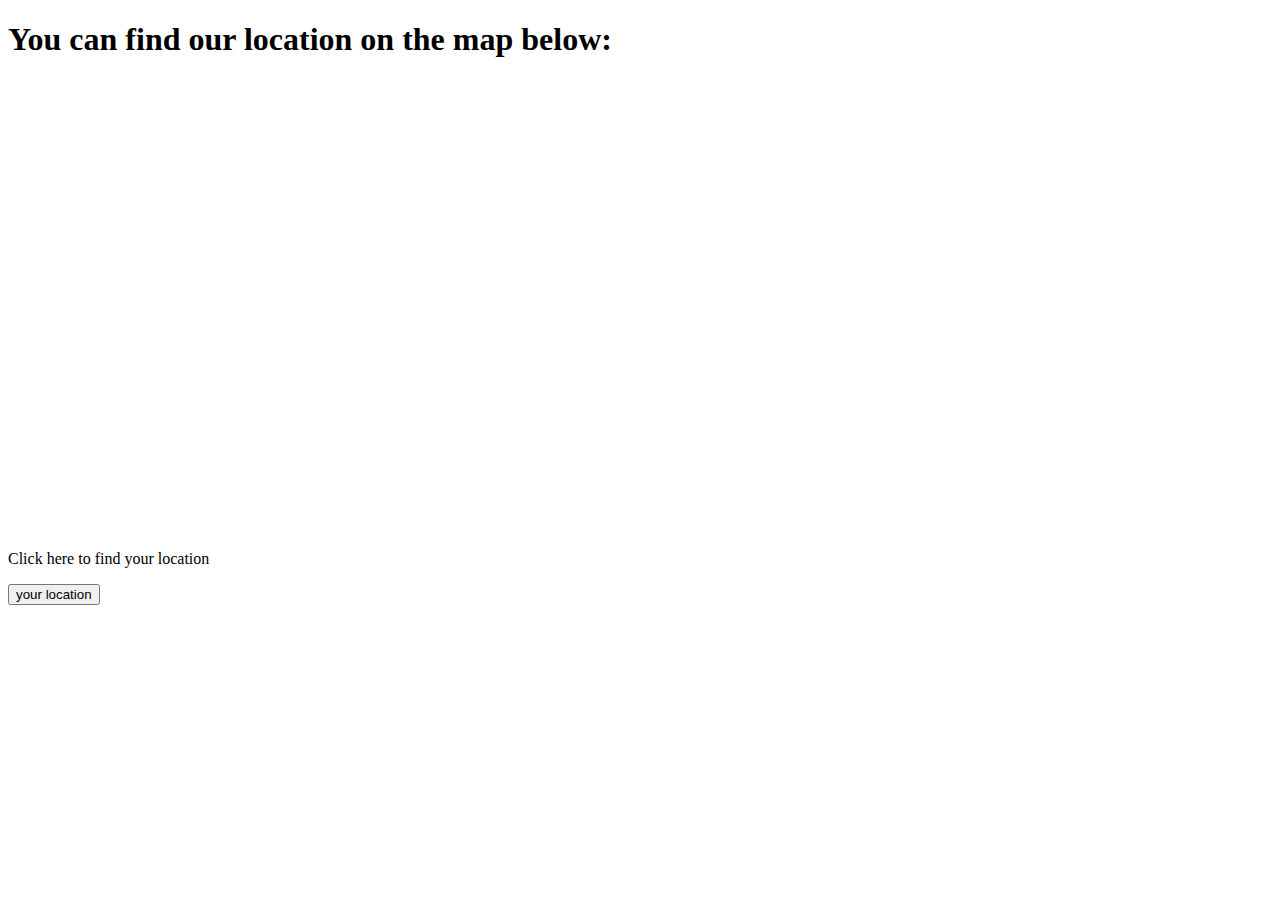
==== maps.html @ b715766d "init" ====
<!DOCTYPE html>
<html lang="en">
<head>
    <meta charset="UTF-8">
    <meta http-equiv="X-UA-Compatible" content="IE=edge">
    <meta name="viewport" content="width=device-width, initial-scale=1.0">
    <title>Map</title>
    <link rel="icon" href="logo3.png">
</head>
<body>
    <h1>You can find our location on the map below:</h1>
    <iframe id="mapholder" src="https://www.google.com/maps/embed?pb=!1m18!1m12!1m3!1d1004.8299248178553!2d23.387505860890688!3d42.657504388019674!2m3!1f0!2f0!3f0!3m2!1i1024!2i768!4f13.1!3m3!1m2!1s0x40aa868a6c82fc05%3A0xed9dd2cc56a95d15!2z0KPQvdC40LLQtdGA0YHQuNGC0LXRgiDQv9C-INCx0LjQsdC70LjQvtGC0LXQutC-0LfQvdCw0L3QuNC1INC4INC40L3RhNC-0YDQvNCw0YbQuNC-0L3QvdC4INGC0LXRhdC90L7Qu9C-0LPQuNC4!5e0!3m2!1sbg!2sbg!4v1670672319266!5m2!1sbg!2sbg" width="600" height="450" style="border:0;" allowfullscreen="" loading="lazy" referrerpolicy="no-referrer-when-downgrade"></iframe>
    <p id="demo">Click here to find your location</p>
    <button onclick="getLocation()">your location</button>
    <div id="mapholder"></div>
    <script src="getLocation.js"></script>
</body>
</html>
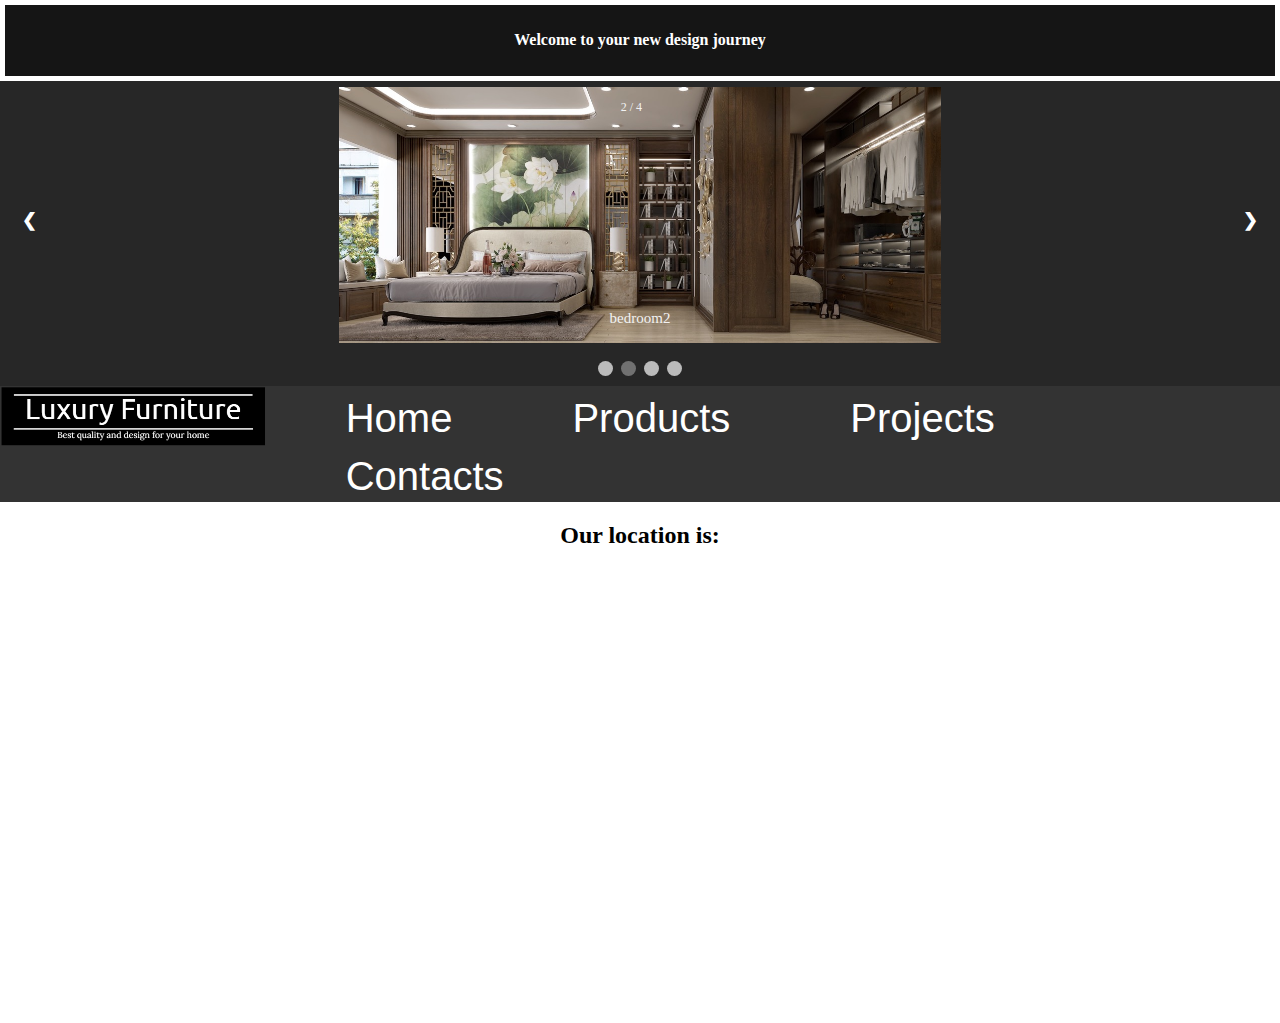
==== commit 873933cf: "init" ====
--- a/maps.html
+++ b/maps.html
@@ -6,13 +6,103 @@
     <meta name="viewport" content="width=device-width, initial-scale=1.0">
     <title>Map</title>
     <link rel="icon" href="logo3.png">
+    <link rel="stylesheet" href="style.css"> <!--link to css-->
+    <link rel="stylesheet" href="styleCarousel.css">
+    <link rel="preconnect" href="https://fonts.googleapis.com"> <!--link to google font-->
+    <link rel="stylesheet" href="dropDown.css">
+    <link rel="icon" href="logo3.png">
+    <link rel="stylesheet" href="map.css">
 </head>
 <body>
-    <h1>You can find our location on the map below:</h1>
-    <iframe id="mapholder" src="https://www.google.com/maps/embed?pb=!1m18!1m12!1m3!1d1004.8299248178553!2d23.387505860890688!3d42.657504388019674!2m3!1f0!2f0!3f0!3m2!1i1024!2i768!4f13.1!3m3!1m2!1s0x40aa868a6c82fc05%3A0xed9dd2cc56a95d15!2z0KPQvdC40LLQtdGA0YHQuNGC0LXRgiDQv9C-INCx0LjQsdC70LjQvtGC0LXQutC-0LfQvdCw0L3QuNC1INC4INC40L3RhNC-0YDQvNCw0YbQuNC-0L3QvdC4INGC0LXRhdC90L7Qu9C-0LPQuNC4!5e0!3m2!1sbg!2sbg!4v1670672319266!5m2!1sbg!2sbg" width="600" height="450" style="border:0;" allowfullscreen="" loading="lazy" referrerpolicy="no-referrer-when-downgrade"></iframe>
-    <p id="demo">Click here to find your location</p>
-    <button onclick="getLocation()">your location</button>
-    <div id="mapholder"></div>
-    <script src="getLocation.js"></script>
+        <!-- firstline -->
+    <div id="firstLine" >
+         <h4>Welcome to your new design journey</h4>
+    </div>
+   
+      <!-- Header -->
+    <div class="header">
+        <div class="slideshow-container">
+ 
+             <div class="mySlides animation">
+               <div class="numbertext">1 / 4</div>
+               <img src="livingroom1.jpeg" style="height:20vw">
+               <div class="text">livingroom1</div>
+             </div>
+             
+             <div class="mySlides animation">
+               <div class="numbertext">2 / 4</div>
+               <img src="bedroom2.jpg" style="height:20vw">
+               <div class="text">bedroom2</div>
+             </div>
+             
+             <div class="mySlides animation">
+               <div class="numbertext">3 / 4</div>
+               <img src="design3.jpg" style="height:20vw">
+               <div class="text">design3</div>
+             </div>
+ 
+             <div class="mySlides animation">
+                 <div class="numbertext">4 / 4</div>
+                 <img src="kitchen4.jfif" style="height:20vw">
+                 <div class="text">kitchen4</div>
+             </div>
+             
+             <a class="prev" onclick="plusSlides(-1)">❮</a>
+             <a class="next" onclick="plusSlides(1)">❯</a>
+             
+             </div>
+             <br>
+             
+             <div style="text-align:center">
+               <span class="dot" onclick="currentSlide(1)"></span> 
+               <span class="dot" onclick="currentSlide(2)"></span> 
+               <span class="dot" onclick="currentSlide(3)"></span>
+               <span class="dot" onclick="currentSlide(4)"></span> 
+             </div>
+             <!--carousel script-->
+             <script src="script.js"></script> 
+             </div>        
+             <div class="navbar">
+                <img id="logo" src="logo4.png" alt="logo">
+             <div class="dropdown">
+                <button class="dropbtn">Home</button>
+                <div class="dropdown-content">
+                    <a href="aboutUs.html">About Us</a>
+                    <a href="careers.html">Careers</a>
+                    <a href="statistics.html">Statistics</a>
+                </div>
+             </div>
+             <div class="dropdown">
+                <button class="dropbtn">Products</button>
+                <div class="dropdown-content">
+                     <a href="#">Beds</a>
+                     <a href="#">Wardrobes</a>
+                     <a href="#">Sofas</a>
+                     <a href="#">Armchairs</a>
+                     <a href="#">Modular Kitchen</a>
+                </div>
+             </div>  
+             <div class="dropdown">
+                <button class="dropbtn">Projects</button>
+                <div class="dropdown-content">
+                     <a href="#">Bedroom</a>
+                     <a href="#">Livingroom</a>
+                     <a href="#">Kitchen</a>
+                </div>
+             </div>  
+             <div class="dropdown">
+                <button class="dropbtn">Contacts</button>
+                <div class="dropdown-content">
+                     <a href="#">Phone</a>
+                     <a href="#">Address</a>
+                     <a href="maps.html">Map</a>
+                </div>
+         </div>  
+     </div>      
+        <div class="map">
+            <h2>Our location is:</h2>
+            <iframe src="https://www.google.com/maps/embed?pb=!1m14!1m8!1m3!1d11736.68465650087!2d23.3877062!3d42.6577281!3m2!1i1024!2i768!4f13.1!3m3!1m2!1s0x0%3A0xed9dd2cc56a95d15!2z0KPQvdC40LLQtdGA0YHQuNGC0LXRgiDQv9C-INCx0LjQsdC70LjQvtGC0LXQutC-0LfQvdCw0L3QuNC1INC4INC40L3RhNC-0YDQvNCw0YbQuNC-0L3QvdC4INGC0LXRhdC90L7Qu9C-0LPQuNC4!5e0!3m2!1sbg!2sbg!4v1675106752521!5m2!1sbg!2sbg" width="600" height="450" style="border:0;" allowfullscreen="" loading="lazy" referrerpolicy="no-referrer-when-downgrade"></iframe>
+        </div>
+    </div>
 </body>
 </html>--- a/style.css
+++ b/style.css
@@ -0,0 +1,59 @@
+* {
+    box-sizing: border-box;
+  }
+  
+  /* Style the body */
+body {
+    margin: 0;
+    font-family: 'Source Serif Pro', serif;
+  }
+  .row {  
+    display: flex;
+    flex-wrap: wrap;
+  }
+  .side {
+    flex: 30%;
+    background-color: #f1f1f1;
+    padding: 20px;
+  }
+  .side img{
+    padding: 20px;
+  }
+  .main {
+    flex: 70%;
+    background-color: white;
+    padding: 20px;
+  }
+  .fakeimg {
+    background-color: #aaa;
+    width: 100%;
+    padding: 20px;
+  }
+  .footer {
+    padding: 50px;
+    width: 100%;
+    text-align: center;
+    background: #ddd;
+    display: flex;
+    justify-content: space-around;
+  }
+  .footer a{
+    text-decoration: none;
+    color: black;
+    display: block;
+    padding: 0 50px;
+  }
+  .footer a:hover{
+    color: white;
+  }
+  #footer-logo{
+    width: 400px;
+    height: 100px;
+    margin-top: 20px;
+  }
+  @media (max-width: 700px) {
+    .row, .navbar, .footer {   
+      flex-direction: column;
+    }
+  }
+  
--- a/styleCarousel.css
+++ b/styleCarousel.css
@@ -0,0 +1,90 @@
+.mySlides {display: none}
+img {vertical-align: middle;}
+#firstLine{
+    color: rgb(255, 255, 255);
+    background-color: rgb(21, 21, 21);
+    padding: 5px;
+    text-align: center;
+    border-width: 5px;
+    border-style: solid;
+    animation: mymove 5s infinite;
+    -webkit-animation: mymove 5s infinite; 
+}
+@keyframes mymove {
+    0% {border-color: rgb(234, 176, 223);}
+    25% {border-color: rgb(146, 184, 171);}
+    50% {border-color: rgb(210, 181, 245);}
+    75% {border-color: rgb(146, 184, 171);}
+    100% {border-color: rgb(234, 176, 223);}
+}
+.header {
+    padding: 0.5vw;
+    text-align: center;
+    background: #090909e0;
+    color: white;
+  }
+.slideshow-container { /*konteynera na snimki kato background*/
+    max-height: 40vw;
+    position: relative;
+    margin: 0;
+    padding: 0;
+  }
+  .prev, .next { /*butonite za smqna na snimki*/
+    cursor: pointer;
+    position: absolute;
+    top: 50%;
+    width: auto;
+    padding: 16px;
+    margin-top: -22px;
+    color: white;
+    font-weight: bold;
+    font-size: 18px;
+    transition: 0.6s ease;
+    border-radius: 0 3px 3px 0;
+    user-select: none;
+  }
+  .next { /*poziciqta na butona za nadqsno da e v dqsno*/
+    right: 0;
+    border-radius: 3px 0 0 3px;
+  }
+  .prev:hover, .next:hover { /*pri preminavane prez butonite da imat background*/
+    background-color: rgba(0,0,0,0.8);
+  }
+  .prev{ /*budona za predishna snimka da e otlqvo*/
+    left: 0;
+    border-radius: 3px 0 0 3px;
+  }
+  .text { /*texta na snimkata*/
+    color: #f2f2f2;
+    font-size: 15px;
+    padding: 8px 12px;
+    position: absolute; /*da e varhu snimkata*/
+    bottom: 8px;
+    width: 100%;
+    text-align: center;
+  }
+  .numbertext { /*text na nomer na snimka (1/4)*/
+    color: #f2f2f2;
+    font-size: 12px;
+    padding: 1vw 48vw;
+    position: absolute;
+    top: 0;
+  }
+  .dot {
+
+    height: 15px;
+    width: 15px;
+    margin: 0 2px;
+    background-color: #bbb;
+    border-radius: 50%;
+    display: inline-block;
+    transition: background-color 0.6s ease;
+
+}
+  .active, .dot:hover { /*pri preminavane na mishkata prez tochkata si smenq cveta*/
+    background-color: #717171;
+  }
+  .animation {
+    animation-direction: alternate-reverse;
+    animation-duration: 1.5s;
+  }
--- a/dropDown.css
+++ b/dropDown.css
@@ -0,0 +1,70 @@
+#logo{
+  float: left;
+  margin: 0;
+  padding: 0 20px 0 0;
+  height: 60px;
+}
+.navbar {
+  overflow: hidden;
+  background-color: #333;
+  margin: 0;
+  padding: 0;
+}
+
+.navbar a {
+  float: left;
+  font-size: 25px;
+  color: white;
+  text-align: center;
+  padding: 0;
+  text-decoration: none;
+}
+
+.dropdown {
+  float: left;
+  overflow: hidden;
+  font-size: 50px;
+}
+
+.dropdown .dropbtn {
+  font-size: 40px;
+  height: 50px;  
+  border: none;
+  outline: none;
+  color: white;
+  padding: 0 60px 0 60px;
+  background-color: inherit;
+  margin: 0;
+}
+
+.dropdown:hover .dropbtn {
+  color: rgb(248, 115, 115);
+  border: rgb(248, 115, 115) solid;
+  border-radius: 10px;
+}
+
+.dropdown-content {
+  display: none;
+  position: absolute;
+  background-color: #333;
+  min-width: 200px;
+  box-shadow: 0px 8px 16px 0px rgba(0,0,0,0.2);
+}
+
+.dropdown-content a {
+  float: none;
+  color: white;
+  padding: 12px 16px;
+  text-decoration: none;
+  display: block;
+  text-align: left;
+}
+
+.dropdown-content a:hover {
+  background-color: #ddd;
+  color: black;
+}
+
+.dropdown:hover .dropdown-content {
+  display: block;
+}
--- a/map.css
+++ b/map.css
@@ -0,0 +1,3 @@
+.map {
+    text-align: center;
+}